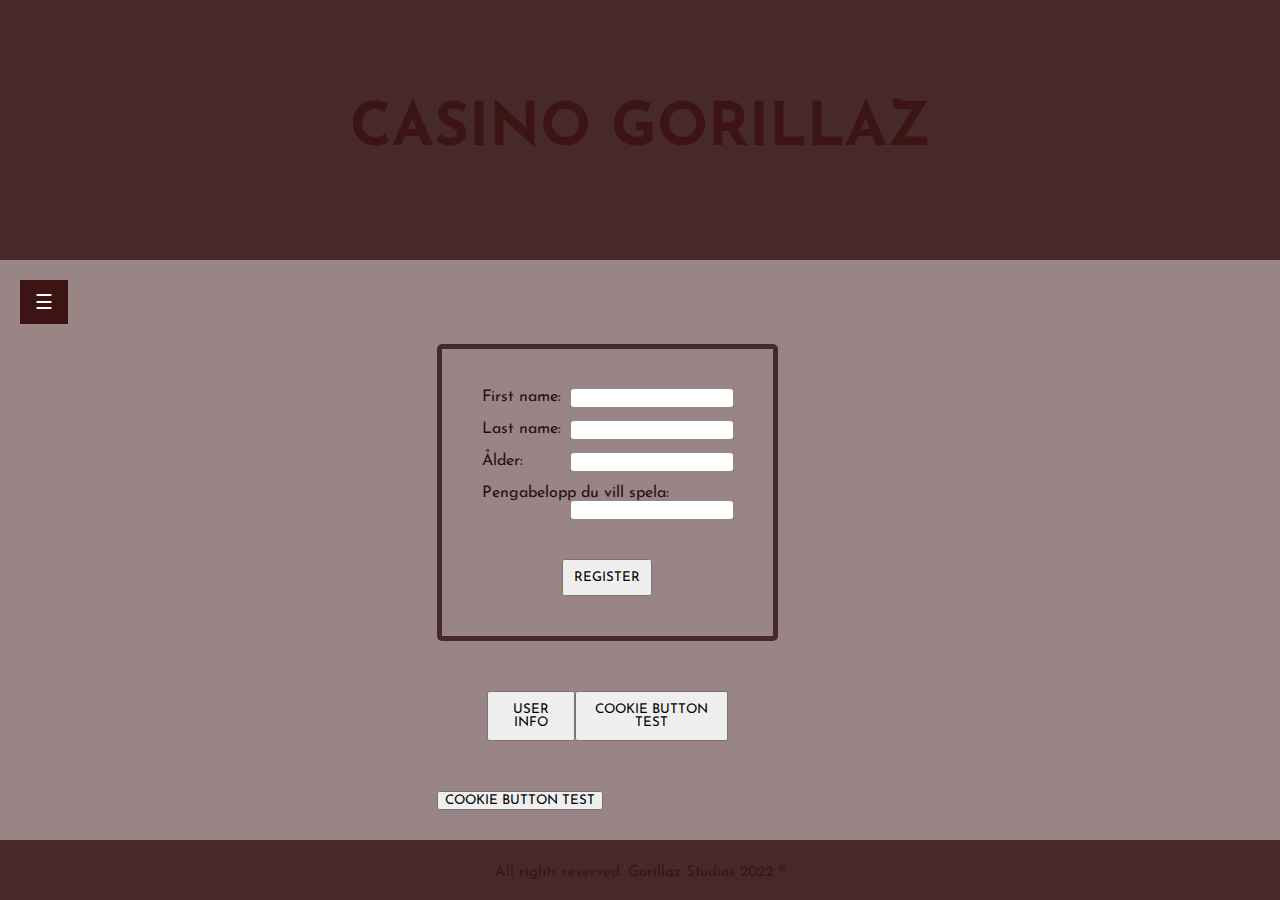
==== index.html @ 55becd63 "Merge branch 'main' of github.com:fw-teaching/fep22-projektarbete-gorillaz" ====
<!DOCTYPE html>
<html lang="en">

<head>
    <meta charset="UTF-8">
    <meta http-equiv="X-UA-Compatible" content="IE=edge">
    <meta name="viewport" content="width=device-width, initial-scale=1.0">
    <link rel="stylesheet" href="./assets/css/main.css">
    <style>
        @import url('https://fonts.googleapis.com/css2?family=Josefin+Sans:wght@700&display=swap');
    </style>
    <title>Casino</title>
</head>

<body>
    <div class="header">
        <h1>CASINO GORILLAZ</h1>
    </div>

    <div id="main">
        <button class="openbtn" onclick="openNav()">&#9776;</button>
    </div>

    <div id="mySidebar" class="sidebar">
        <a href="javascript:void(0)" class="closebtn" onclick="closeNav()">&times;</a>
        <a id="select" href="./index.html">Home</a>
        <a href="./pages/ssp.html">Sten Sax Påse</a>
        <a href="./pages/memory.html">Memory</a>
        <a href="./pages/gallery.html">Happy Clients</a>
    </div>

    <div class="row">

        <div class="small-container-home"></div>

        <div class="big-container-home">

            <div class="border">
            <div id="content">
                <form id="registration">
                    First name:
                    <input type="text" id="fname"><br><br>
                    Last name:
                    <input type="text" id="lname"><br><br>
                    Ålder:
                    <input type="number" id="age"><br><br>
                    Pengabelopp du vill spela:
                    <input type="number" id="money"><br><br>
                </form>
            </div>

            <div class="register-button">
                <button type="button" id="submit">REGISTER</button>
            </div>
            </div>


            <div class="userinfo-container">
                <button id="info"> USER INFO </button>
                <p id="gibData"></p>
                <p id="geoInfo"></p>
                <button id="cookieBtn">COOKIE BUTTON TEST</button>
            </div>
            <div class="cookies">
                <button id="cookieBtn">COOKIE BUTTON TEST</button>
            </div>
        </div>

        <div class="small-container"></div>



    </div>

    <script src="./assets/js/main.js"></script>
</body>

<footer>
    <p>All rights reserved. Gorillaz Studios 2022 &#174;</p>
</footer>

</html>
---- assets/css/main.css ----
/* UNIVERSAL */
* {
  box-sizing: border-box;
  font-family: 'Josefin Sans', sans-serif;
}


/* GENERAL */
body {
  font-family: Arial;

  margin: 0;

  padding-bottom: 60px;
  /*background-color: #472929;*/
}

.header {
  font-family: 'Josefin Sans', sans-serif;
  padding: 60px;
  text-align: center;
  /*background: #3d1414;
  /color: #472929;*/
  font-size: 30px;
}

footer {
  /* background: #3d1414;*/
  bottom: 0px;

  /*color: #472929;*/

  font-size: 15px;

  height: 60px;

  padding: 10px;
  position: absolute;

  text-align: center;

  width: 100%;

}

input::-webkit-outer-spin-button,
input::-webkit-inner-spin-button {
  -webkit-appearance: none;
  margin: 0;
}

input[type=number] {
  -moz-appearance: textfield;
}

/* FÄRGTEMAN */

/* 1 (LIGHT) */
body {
  background-color: #998585;

  color: #2c0e0e;
}

.header {
  background-color: #472929;

  color: #3d1414;
}

footer {
  background: #472929;
  color: #3d1414;
}

.openbtn {
  background-color: #3d1414;
  color: white;
}

/* 2 */




/*SIDEBAR*/

.sidebar {
  height: 100%;
  width: 0;
  position: fixed;
  z-index: 1;
  top: 0;
  left: 0;
  background-color: #111;
  overflow-x: hidden;
  padding-top: 60px;
  transition: 0.5s;
}

.sidebar a {
  padding: 8px 8px 8px 32px;
  text-decoration: none;
  font-size: 25px;
  color: #818181;
  display: block;
  transition: 0.3s;
}

.sidebar a:hover {
  color: #f1f1f1;
}

.sidebar .closebtn {
  position: absolute;
  top: 0;
  right: 25px;
  font-size: 36px;
  margin-left: 50px;
}

.openbtn {
  font-size: 20px;
  cursor: pointer;
  background-color: #3d1414;
  color: white;
  padding: 10px 15px;
  border: none;
}

.openbtn:hover {
  background-color: #2c0e0e70;
}

#main {
  transition: margin-left .5s;
  padding: 20px;
}

#select {
  color: #ffffff;
}

/* RESPONSIVITY */


@media screen and (max-height: 450px) {
  .sidebar {
    padding-top: 15px;
  }

  .sidebar a {
    font-size: 18px;
  }
}

@media screen and (max-width: 700px) {}


/* CONTENT */

.big-container {
  justify-content: center;

  display: flex;

  flex-direction: row;
  flex-wrap: wrap;
  flex: 50%;

  padding: 40px;
}

.big-container>.gallery {
  padding: 20px;
}

.main {
  flex: 70%;
  background-color: rgb(0, 0, 0);
  padding: 20px;
}

.row {
  display: flex;
  flex-direction: row;
}

.side {
  flex: 30%;
  background-color: #f1f1f1;
  padding: 20px;
}

.small-container {
  flex: 25%;
  padding: 40px;
}


/* HOMEPAGE CONTENT */

.big-container-home {
  display: flex;

  flex: 60%;
  flex-direction: column;

  justify-content: center;

  padding-left: 200px;
  padding-right: 200px;

}

.border {
  border-color:#472929;
  border-radius: 5px;
  border-style: solid;
  border-width: 5px;

padding: 20px;
}

.small-container-home {
  flex: 20%;

}

#content {
  display: flex;

  flex: 50%;

  justify-content: center;
  
}

#content #registration input {
  border: none;
  border-radius: 3px;

  float: right;

  height: 18px;
}

#content #registration input:focus {
  outline: none;
}

#registration {
  padding: 20px;
}

.userinfo-container {
  display: flex;

  flex: 50%;

  justify-content: center;

  padding: 50px;
}

.userinfo-container button {
  padding: 10px;

}

.register-button {
  display: flex;

  justify-content: center;

  padding: 20px;
  
}

.register-button button {
  padding: 10px;
}
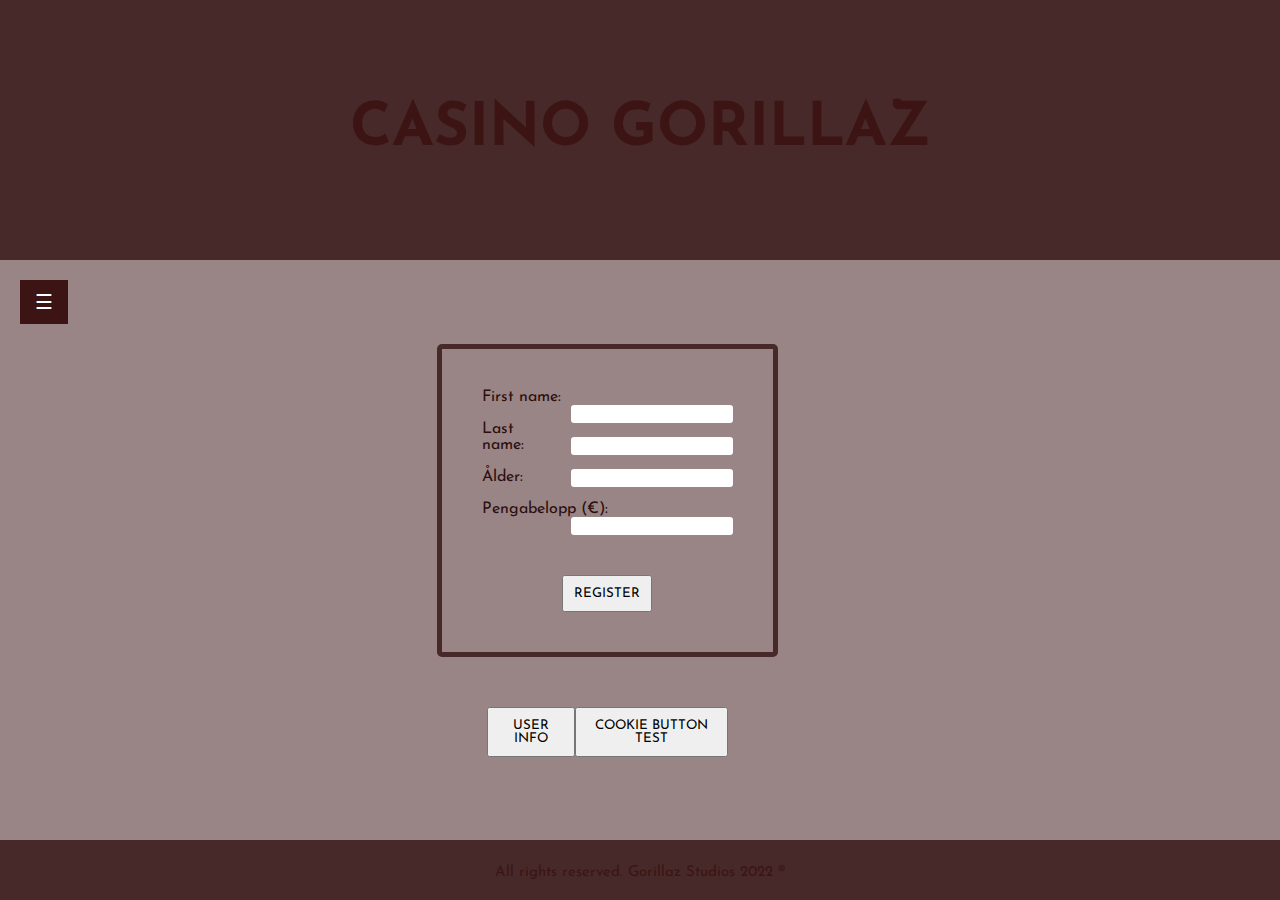
==== commit 41c7a2f7: "Cleanup" ====
--- a/index.html
+++ b/index.html
@@ -44,7 +44,7 @@
                     <input type="text" id="lname"><br><br>
                     Ålder:
                     <input type="number" id="age"><br><br>
-                    Pengabelopp du vill spela:
+                    Pengabelopp (€):
                     <input type="number" id="money"><br><br>
                 </form>
             </div>
@@ -59,9 +59,6 @@
                 <button id="info"> USER INFO </button>
                 <p id="gibData"></p>
                 <p id="geoInfo"></p>
-                <button id="cookieBtn">COOKIE BUTTON TEST</button>
-            </div>
-            <div class="cookies">
                 <button id="cookieBtn">COOKIE BUTTON TEST</button>
             </div>
         </div>
--- a/assets/css/main.css
+++ b/assets/css/main.css
@@ -243,6 +243,8 @@
   float: right;
 
   height: 18px;
+
+  margin-left: 20px;
 }
 
 #content #registration input:focus {
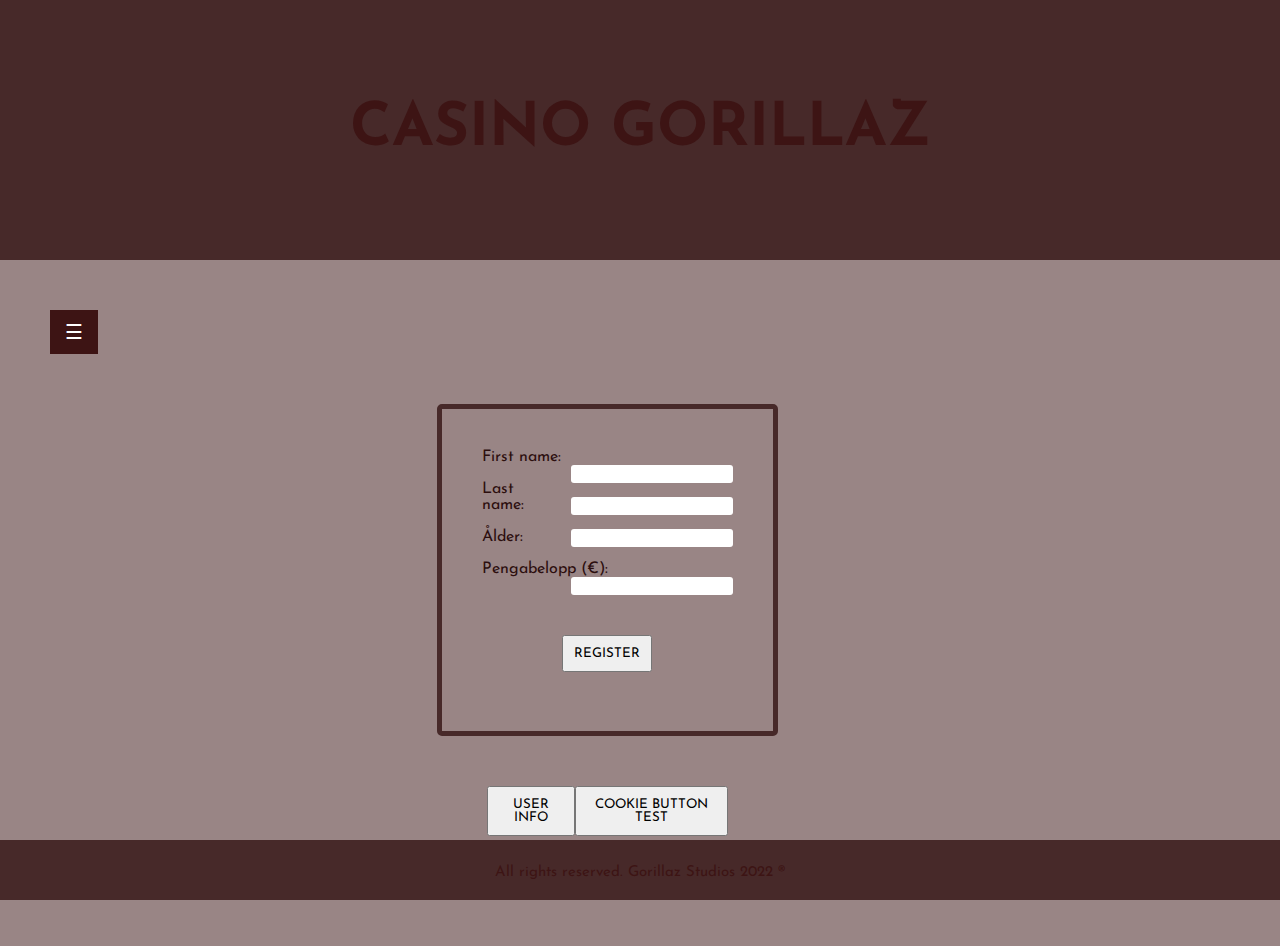
==== commit d6900ea6: "CSS, framsidan fixad" ====
--- a/index.html
+++ b/index.html
@@ -17,8 +17,21 @@
         <h1>CASINO GORILLAZ</h1>
     </div>
 
-    <div id="main">
-        <button class="openbtn" onclick="openNav()">&#9776;</button>
+    <div class="main">
+        <div class="main-left">
+            <button class="openbtn" onclick="openNav()">&#9776;</button>
+        </div>
+
+        <div class="main-middle">
+            <p id="clock"></p>
+            <script>
+                currentTime();
+            </script>
+        </div>
+
+        <div class="main-right">
+            <!--hit kommer insatta pengamängden och uName-->
+        </div>
     </div>
 
     <div id="mySidebar" class="sidebar">
@@ -36,22 +49,24 @@
         <div class="big-container-home">
 
             <div class="border">
-            <div id="content">
-                <form id="registration">
-                    First name:
-                    <input type="text" id="fname"><br><br>
-                    Last name:
-                    <input type="text" id="lname"><br><br>
-                    Ålder:
-                    <input type="number" id="age"><br><br>
-                    Pengabelopp (€):
-                    <input type="number" id="money"><br><br>
-                </form>
-            </div>
+                <div id="content">
+                    <form id="registration">
+                        First name:
+                        <input type="text" id="fname" required><br><br>
+                        Last name:
+                        <input type="text" id="lname" required><br><br>
+                        Ålder:
+                        <input type="number" id="age" required><br><br>
+                        Pengabelopp (€):
+                        <input type="number" id="money"><br><br>
+                    </form>
+                </div>
 
-            <div class="register-button">
-                <button type="button" id="submit">REGISTER</button>
-            </div>
+                <div class="register-button">
+                    <button type="button" id="register">REGISTER</button>
+                </div>
+
+                <h3 id="usrName"></h3>
             </div>
 
 
--- a/assets/css/main.css
+++ b/assets/css/main.css
@@ -132,10 +132,7 @@
   background-color: #2c0e0e70;
 }
 
-#main {
-  transition: margin-left .5s;
-  padding: 20px;
-}
+
 
 #select {
   color: #ffffff;
@@ -175,10 +172,38 @@
   padding: 20px;
 }
 
+.main p {
+  padding-top: 20px;
+}
+
 .main {
-  flex: 70%;
-  background-color: rgb(0, 0, 0);
-  padding: 20px;
+  display: flex;
+
+  flex-direction: row;
+
+  padding: 20px;
+
+  transition: margin-left .5s;
+
+}
+
+.main-left {
+  flex: 33%;
+
+  padding: 30px;
+
+}
+
+.main-middle {
+  flex: 33%;
+  font-size:x-large;
+
+  text-align: center;
+
+}
+
+.main-right {
+  flex: 33%;
 }
 
 .row {
@@ -197,6 +222,10 @@
   padding: 40px;
 }
 
+.border #usrName {
+  text-align: center;
+}
+
 
 /* HOMEPAGE CONTENT */
 
@@ -214,12 +243,12 @@
 }
 
 .border {
-  border-color:#472929;
+  border-color: #472929;
   border-radius: 5px;
   border-style: solid;
   border-width: 5px;
 
-padding: 20px;
+  padding: 20px;
 }
 
 .small-container-home {
@@ -233,7 +262,7 @@
   flex: 50%;
 
   justify-content: center;
-  
+
 }
 
 #content #registration input {
@@ -276,7 +305,7 @@
   justify-content: center;
 
   padding: 20px;
-  
+
 }
 
 .register-button button {
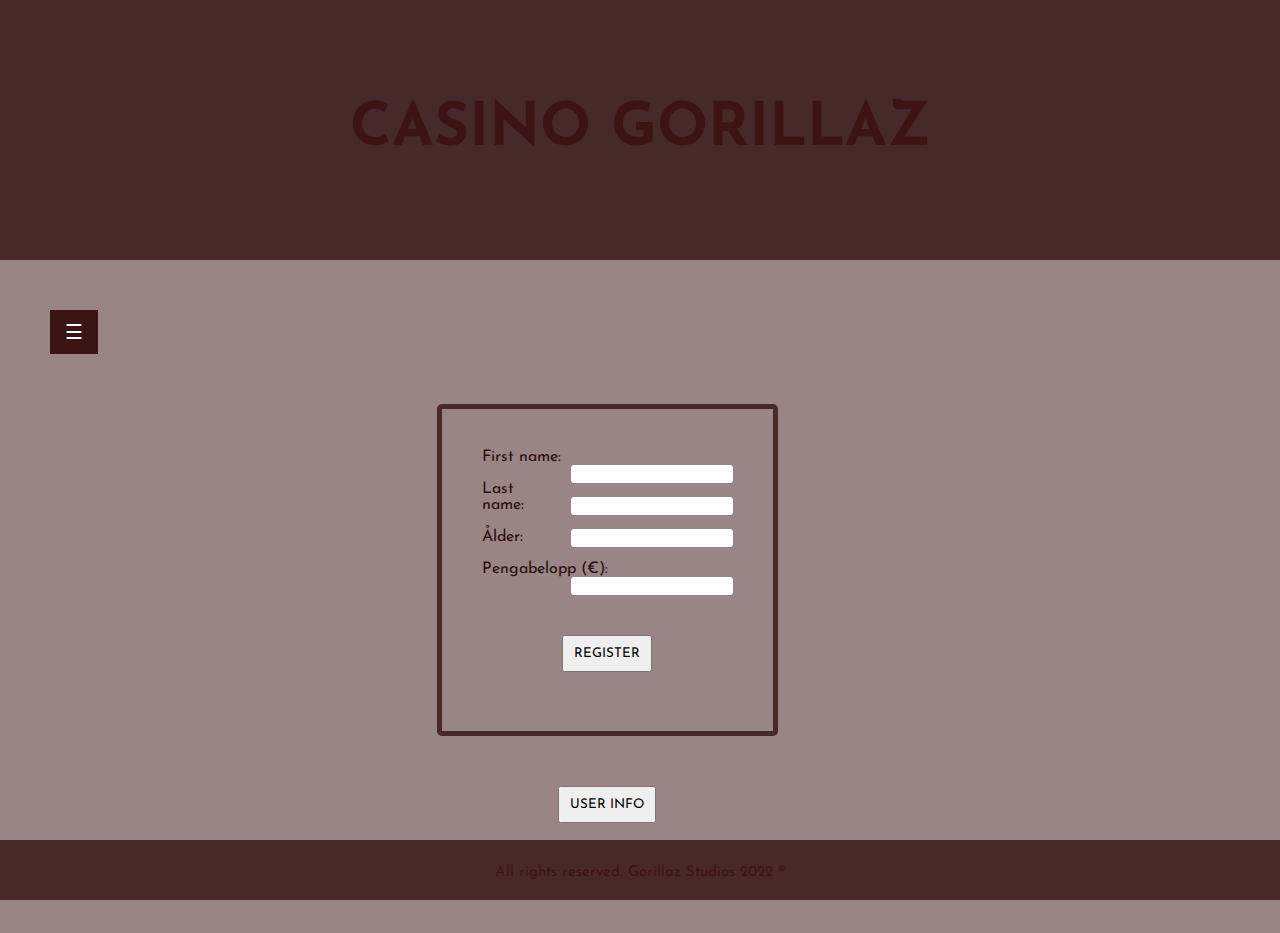
==== commit 6a71e52a: "localStorage visitcounter (no html)" ====
--- a/index.html
+++ b/index.html
@@ -72,9 +72,6 @@
 
             <div class="userinfo-container">
                 <button id="info"> USER INFO </button>
-                <p id="gibData"></p>
-                <p id="geoInfo"></p>
-                <button id="cookieBtn">COOKIE BUTTON TEST</button>
             </div>
         </div>
 
--- a/assets/css/main.css
+++ b/assets/css/main.css
@@ -164,12 +164,25 @@
   flex-direction: row;
   flex-wrap: wrap;
   flex: 50%;
-
+}
+
+.big-container>.gallery {
   padding: 40px;
 }
 
-.big-container>.gallery {
-  padding: 20px;
+.big-container-memory {
+  justify-content: center;
+
+  display: flex;
+
+  flex-direction: row;
+  flex-wrap: wrap;
+  flex: 300%;
+
+}
+
+.memory {
+  padding-top: 100px;
 }
 
 .main p {
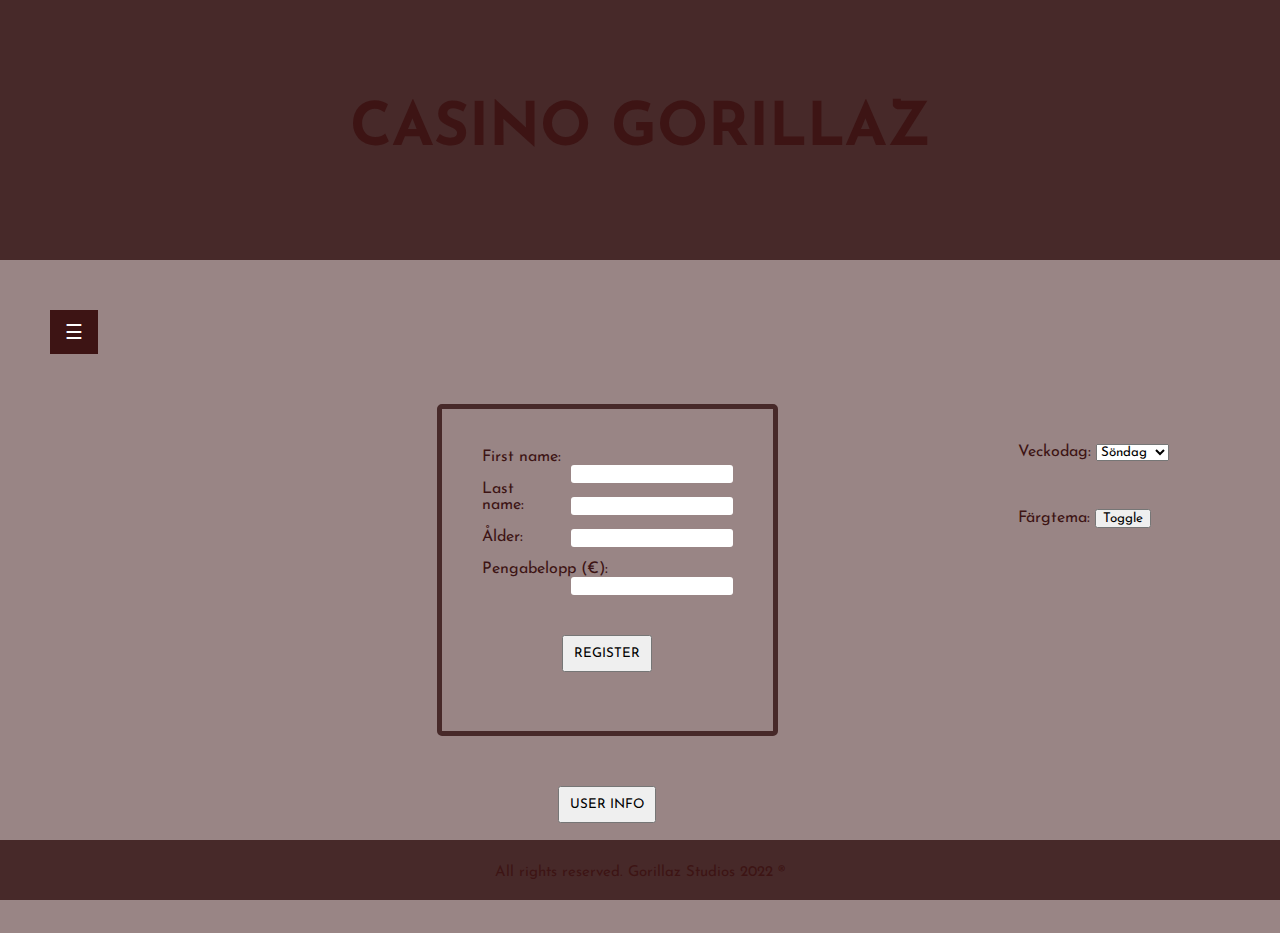
==== commit e49cc43f: "SSP buttons fixed, final" ====
--- a/index.html
+++ b/index.html
@@ -75,7 +75,24 @@
             </div>
         </div>
 
-        <div class="small-container"></div>
+        <div class="small-container">
+            <label for="vDagar">Veckodag:</label>
+
+            <select name="vDagar" id="weekdays">
+                <option value="0">Söndag</option>
+                <option value="1">Måndag</option>
+                <option value="2">Tisdag</option>
+                <option value="3">Onsdag</option>
+                <option value="4">Torsdag</option>
+                <option value="5">Fredag</option>
+                <option value="6">Lördag</option>
+            </select>
+
+            <br><br><br><br>
+
+            <label for="toggle">Färgtema:</label>
+            <button id="toggle" class="button">Toggle</button>
+        </div>
 
 
 
--- a/assets/css/main.css
+++ b/assets/css/main.css
@@ -7,12 +7,65 @@
 
 /* GENERAL */
 body {
-  font-family: Arial;
-
   margin: 0;
 
   padding-bottom: 60px;
-  /*background-color: #472929;*/
+
+  background-color: #998585;
+  color: #3d1414;
+
+}
+
+.header {
+  background-color: #472929;
+  color: #3d1414;
+
+}
+
+footer {
+  background-color: #472929;
+  color: #3d1414;
+
+}
+
+
+
+
+/* ÄNDRA FÄRGTEMA
+/*body {
+  margin: 0;
+
+  padding-bottom: 60px;
+
+  --background-color: #998585;
+
+  --color: #3d1414;
+
+  --header-background: #472929;
+  --header-color: #3d1414;
+
+  --footer-background: #472929;
+  --footer-color: #3d1414;
+
+}*/
+
+/*.dark {
+  --background-color: #472929;
+
+  --color: #998585;
+
+  --header-background: #3d1414;
+  --header-color: #998585;
+
+  --footer-background: #3d1414;
+  --footer-color: #998585;
+
+
+}*/
+
+.openbtn {
+  background-color: #3d1414;
+  color: white;
 }
 
 .header {
@@ -56,27 +109,6 @@
 /* FÄRGTEMAN */
 
 /* 1 (LIGHT) */
-body {
-  background-color: #998585;
-
-  color: #2c0e0e;
-}
-
-.header {
-  background-color: #472929;
-
-  color: #3d1414;
-}
-
-footer {
-  background: #472929;
-  color: #3d1414;
-}
-
-.openbtn {
-  background-color: #3d1414;
-  color: white;
-}
 
 /* 2 */
 
@@ -209,7 +241,7 @@
 
 .main-middle {
   flex: 33%;
-  font-size:x-large;
+  font-size: x-large;
 
   text-align: center;
 
